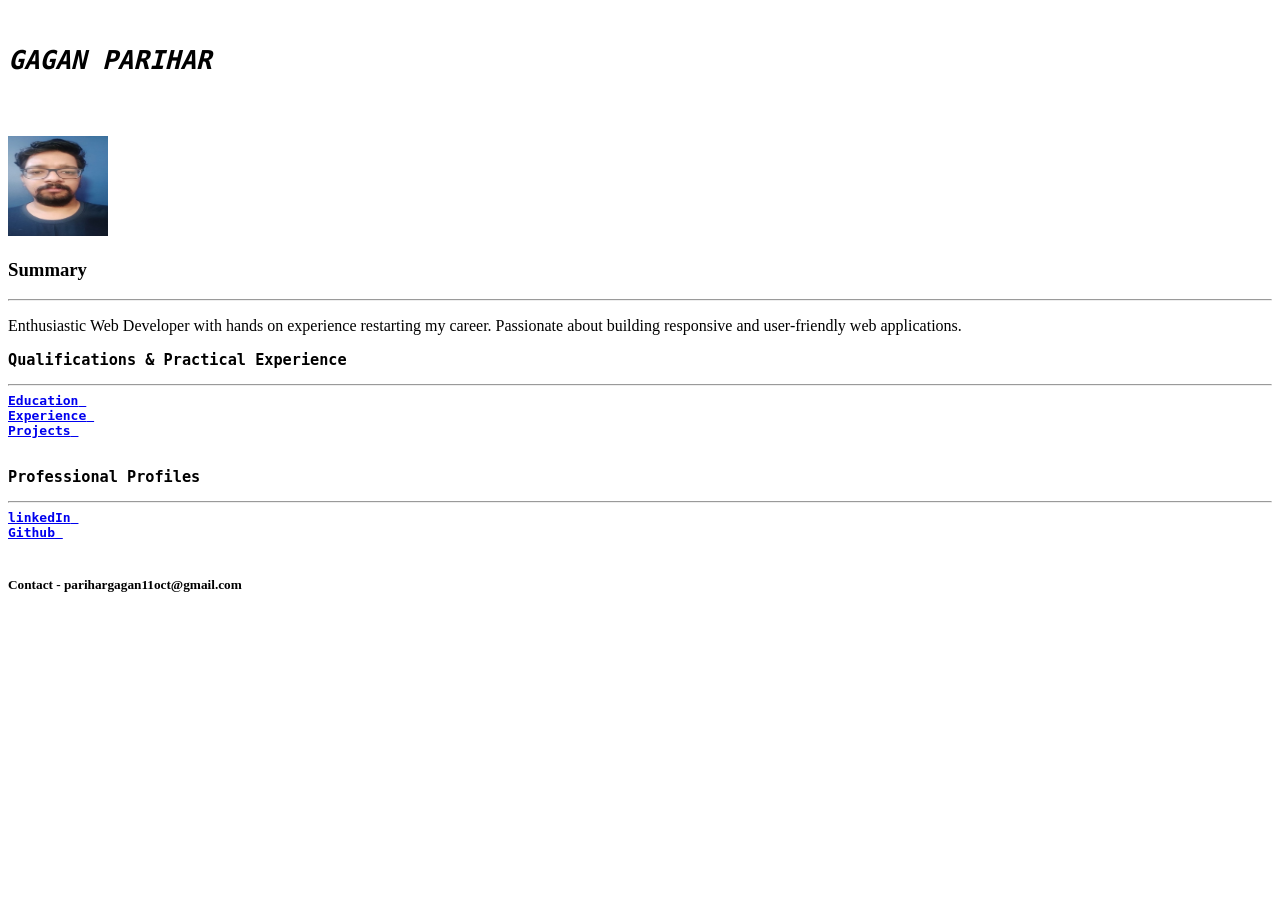
==== index.html @ 3ee6dc39 "1st commit" ====
<!DOCTYPE html>
<html lang="en">
<head>
    <meta charset="UTF-8">
    <meta name="viewport" content="width=device-width, initial-scale=1.0">
    <title>PORTFOLIO</title>
</head>
<body>
    <header>
        <pre>
            <H1><i>GAGAN PARIHAR</i></H1>
        </pre>     
    </header>


    <main>
        <a href="https://www.instagram.com/gazz1101/"> <img src = "photo.jpg" height = 100px width = 100px> </a> 
        
        <h3>Summary</h3>
        <hr>
        <p>Enthusiastic Web Developer with hands on experience restarting my career. Passionate about building responsive and user-friendly web applications.</p>


        <pre><h3>Qualifications & Practical Experience</h3><hr><a href="/Datacenter/Education.html" target="_main"><b>Education</b> </a>
<a href="/Datacenter/Experience.html" target="_main"><b>Experience</b> </a>
<a href="/Datacenter/Projects.html" target="_main"><b>Projects</b> </a>
        </pre>

        <pre><h3>Professional Profiles</h3><hr><a href="https://www.linkedin.com/in/gagan-parihar-72562b172/" target="_main"><b>linkedIn</b> </a>
<a href="https://github.com/GaganParihar" target="_main"><b>Github</b> </a>
        </pre>

        
    </main>
 
    
    <footer>
        <h5>Contact - parihargagan11oct@gmail.com</h5>
    </footer>

</body>
</html>
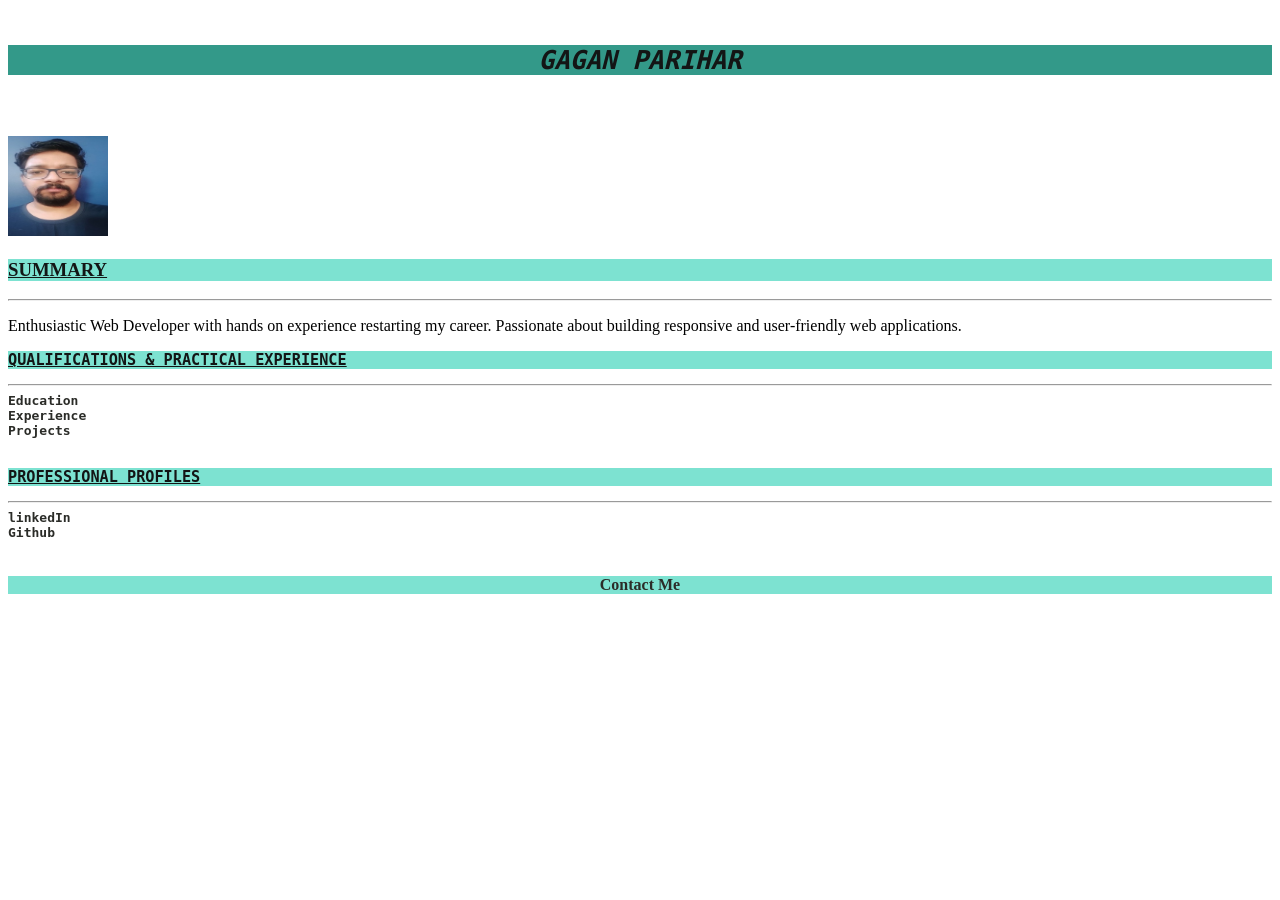
==== commit 49d2fe17: "2nd commit" ====
--- a/index.html
+++ b/index.html
@@ -1,9 +1,12 @@
 <!DOCTYPE html>
 <html lang="en">
 <head>
+    
     <meta charset="UTF-8">
     <meta name="viewport" content="width=device-width, initial-scale=1.0">
     <title>PORTFOLIO</title>
+    <link rel="stylesheet" href="style.css">
+
 </head>
 <body>
     <header>
@@ -31,11 +34,12 @@
         </pre>
 
         
+
     </main>
  
     
     <footer>
-        <h5>Contact - parihargagan11oct@gmail.com</h5>
+        <a href="Datacenter/Contact.html" target="_main"><h4>Contact Me</h4>
     </footer>
 
 </body>
--- a/style.css
+++ b/style.css
@@ -0,0 +1,22 @@
+
+h1{
+    text-align: center;
+    color: #131515;
+    background-color: #339989;
+}
+h3{
+    color: #131515;
+    background-color: #7de2d1 ;
+    text-decoration: underline;
+    text-transform: uppercase;
+}
+h4{
+    text-decoration: none;
+    color: #2b2c28;
+    background-color: #7de2d1;
+    text-align: center;
+}
+a{
+    text-decoration: none;
+    color: #2b2c28;
+}
